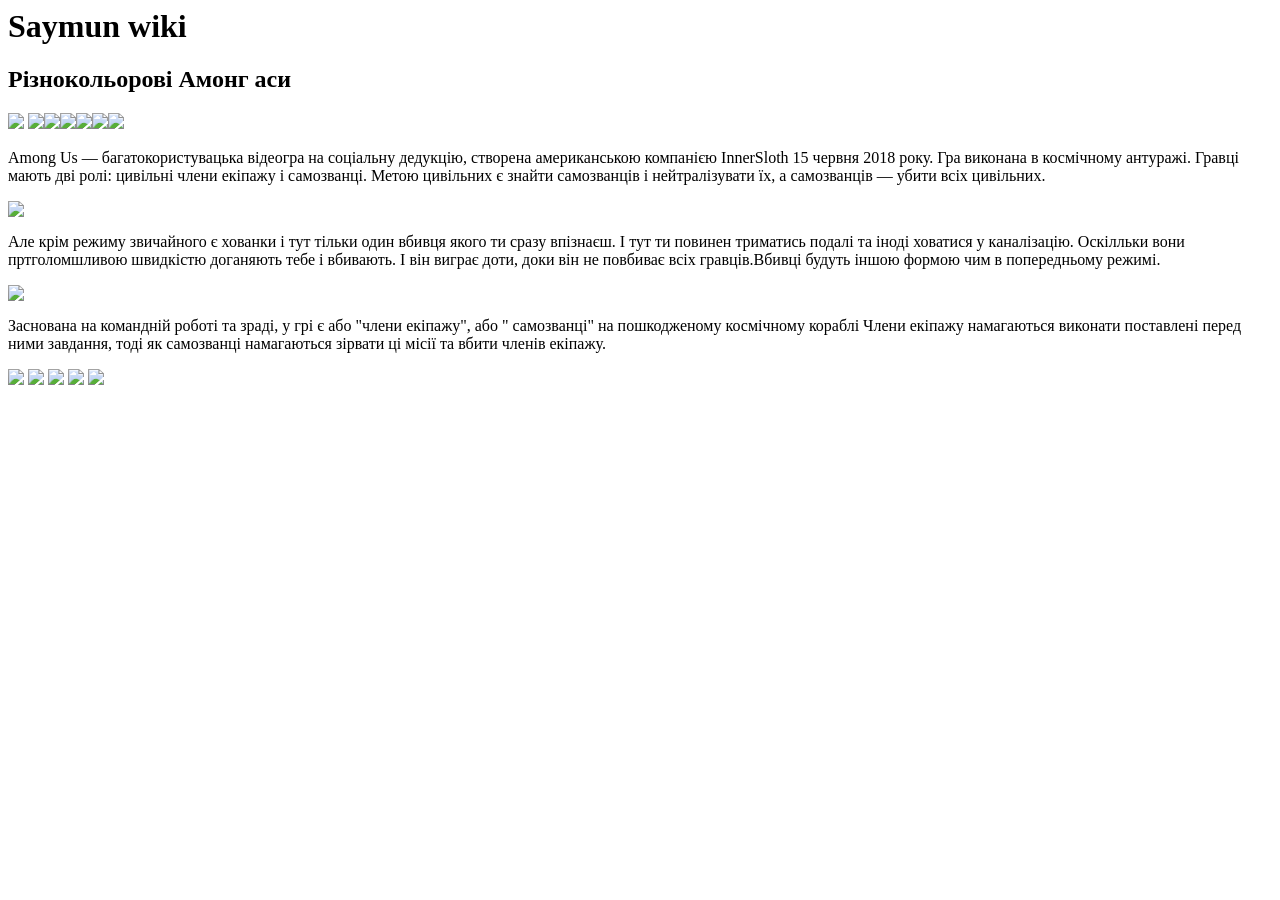
==== index.html @ 8bef8b8f "Create index.html" ====
<html>
  <head>
    <link rel="stylesheet" href="style.css"/>
  </head>
   <body>
     <header>
        <h1>Saymun wiki</h1>
        </header>
        <main>
         <h2>Різнокольорові Амонг аси</h2>
         <section class="main_among">
         <img src="https://learn.logikaschool.com/uploads/student/5340989/68fd17c96bb3c.png">
        <img src="https://learn.logikaschool.com/uploads/student/5340989/68fd18c79f78c.png"><img src="https://learn.logikaschool.com/uploads/student/5340989/68fd1a1556e59.png"><img src="https://learn.logikaschool.com/uploads/student/5340989/68fd1a6a06096.png"><img src="https://learn.logikaschool.com/uploads/student/5340989/68fd1a9330b28.png"><img src=""><img src="https://learn.logikaschool.com/uploads/student/5340989/68fd1b212a36d.png"><img src="https://learn.logikaschool.com/uploads/student/5340989/68fd1b4877887.png">
        <p>Among Us — 
багатокористувацька відеогра на соціальну дедукцію,
 створена американською компанією InnerSloth 15 червня 2018 року.
 Гра виконана в космічному антуражі. Гравці мають дві ролі: цивільні члени
 екіпажу і самозванці. Метою цивільних є знайти самозванців
 і нейтралізувати їх, а самозванців — убити всіх цивільних.</p>
         </section> 
 <img src="https://learn.logikaschool.com/uploads/student/5340989/68fd1bfc4999b.png"></main>
 <p>Але крім режиму звичайного є хованки і тут тільки один вбивця якого ти сразу впізнаєш.
І тут ти повинен триматись подалі та іноді ховатися у каналізацію. Оскілльки вони пртголомшливою швидкістю доганяють тебе і вбивають. І він виграє доти, доки він не повбиває всіх гравців.Вбивці будуть іншою формою чим в попередньому 
режимі.</p><img src="https://learn.logikaschool.com/uploads/student/5340989/68fd1d76812d2.png">
<p>  Заснована на командній роботі та зраді, у грі є або "члени екіпажу", або "
  самозванці" на пошкодженому космічному кораблі
  Члени екіпажу намагаються виконати поставлені перед ними завдання,
  тоді як самозванці намагаються зірвати ці місії та вбити членів екіпажу.</p>
  <div class="images">
  <img src="https://learn.logikaschool.com/uploads/student/5340989/68fd1f5151016.png">
  <img src="https://learn.logikaschool.com/uploads/student/5340989/68fd1fb505564.png">
  <img src="https://learn.logikaschool.com/uploads/student/5340989/68fd1fb505564.png">
  <img src="https://learn.logikaschool.com/uploads/student/5340989/68fd202d64e38.png">
  <img src="https://learn.logikaschool.com/uploads/student/5340989/68fd2077af1c3.png">
  </div>
   </body>
</html>
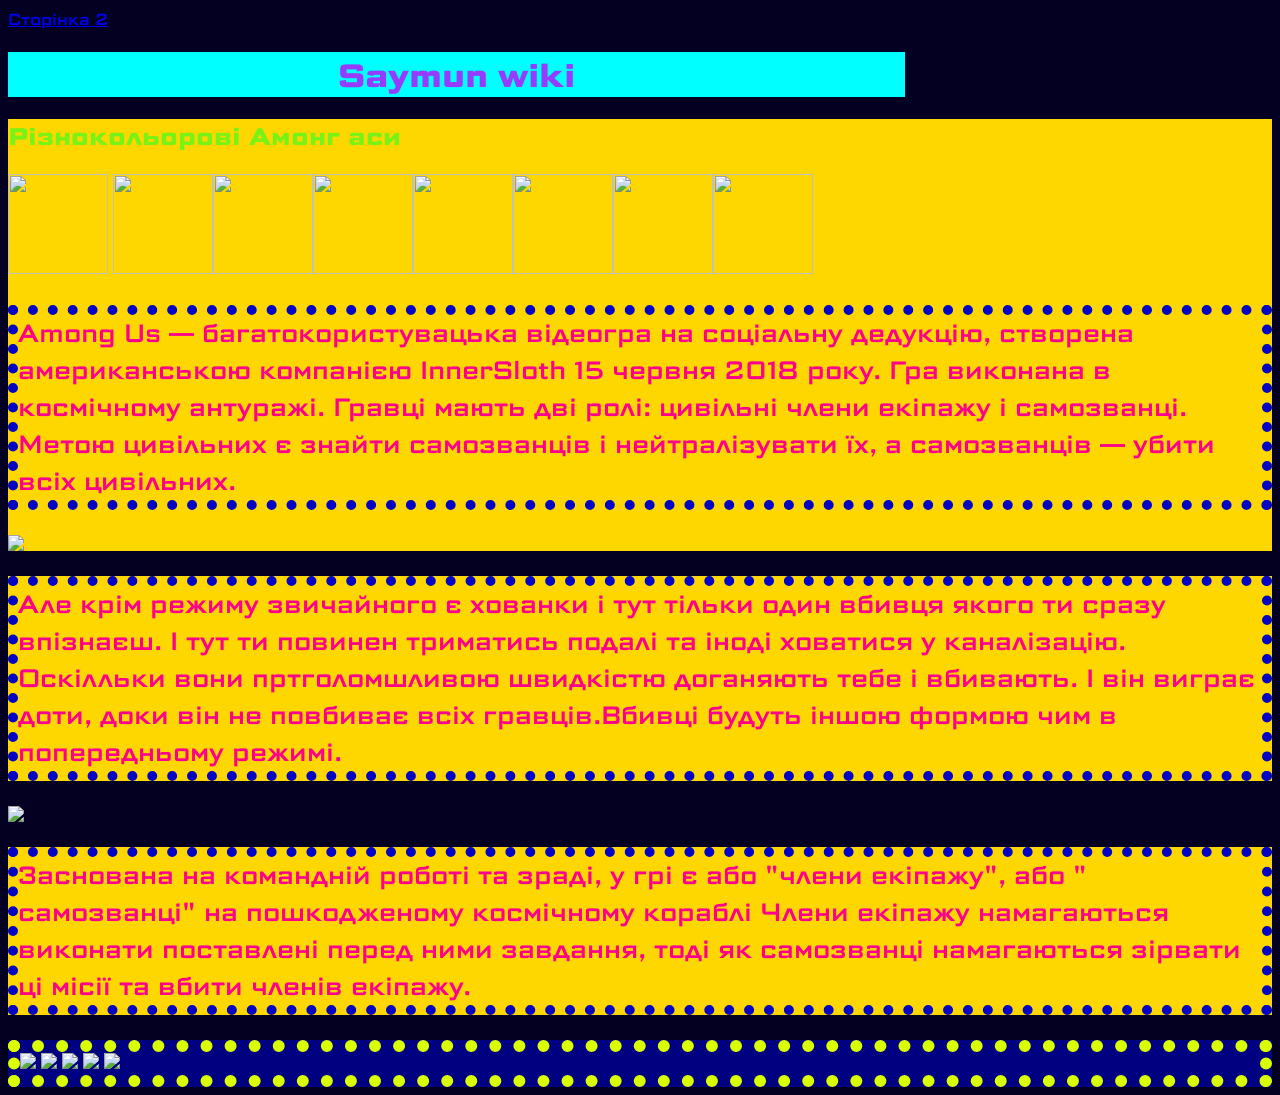
==== commit 0f801ff6: "Update index.html" ====
--- a/index.html
+++ b/index.html
@@ -4,6 +4,8 @@
   </head>
    <body>
      <header>
+       <a href="https://rawcdn.githack.com/gray45932-max/logikaproect/2a2c78c18af742c24b9e006e8469622ffdd80d12/index2.html">Сторінка 2</a>
+        </nav>
         <h1>Saymun wiki</h1>
         </header>
         <main>
--- a/style.css
+++ b/style.css
@@ -0,0 +1,55 @@
+@import url('https://fonts.googleapis.com/css2?family=Science+Gothic:wght@100..900&display=swap');
+
+body{
+   font-family: sans-serif;
+   background-color: rgb(3, 0, 33);
+     font-family: "Science Gothic", sans-serif;
+}
+
+
+h1{
+    background-color: cyan;
+    color: rgb(151, 59, 255);
+    width: 897px;
+    height: 45px;
+    text-align: center;
+    size: 1000px;
+}
+
+p{
+    background-color: red;
+    color: rgb(255, 0, 140);
+    border: dotted 10px rgb(3, 3, 196);
+    font-size: 25px;
+}
+
+
+h2{
+    color: rgb(121, 243, 21);
+    background-color: golden;
+}
+
+ main{
+   background-color: gold; 
+}
+.main_among img{
+    width: 100px;
+}
+
+p{
+    background-color: gold;
+}
+
+.images {
+    background-color: navy;
+    border: dotted 12px rgb(217, 255, 0);
+    
+}
+
+
+
+
+
+
+
+
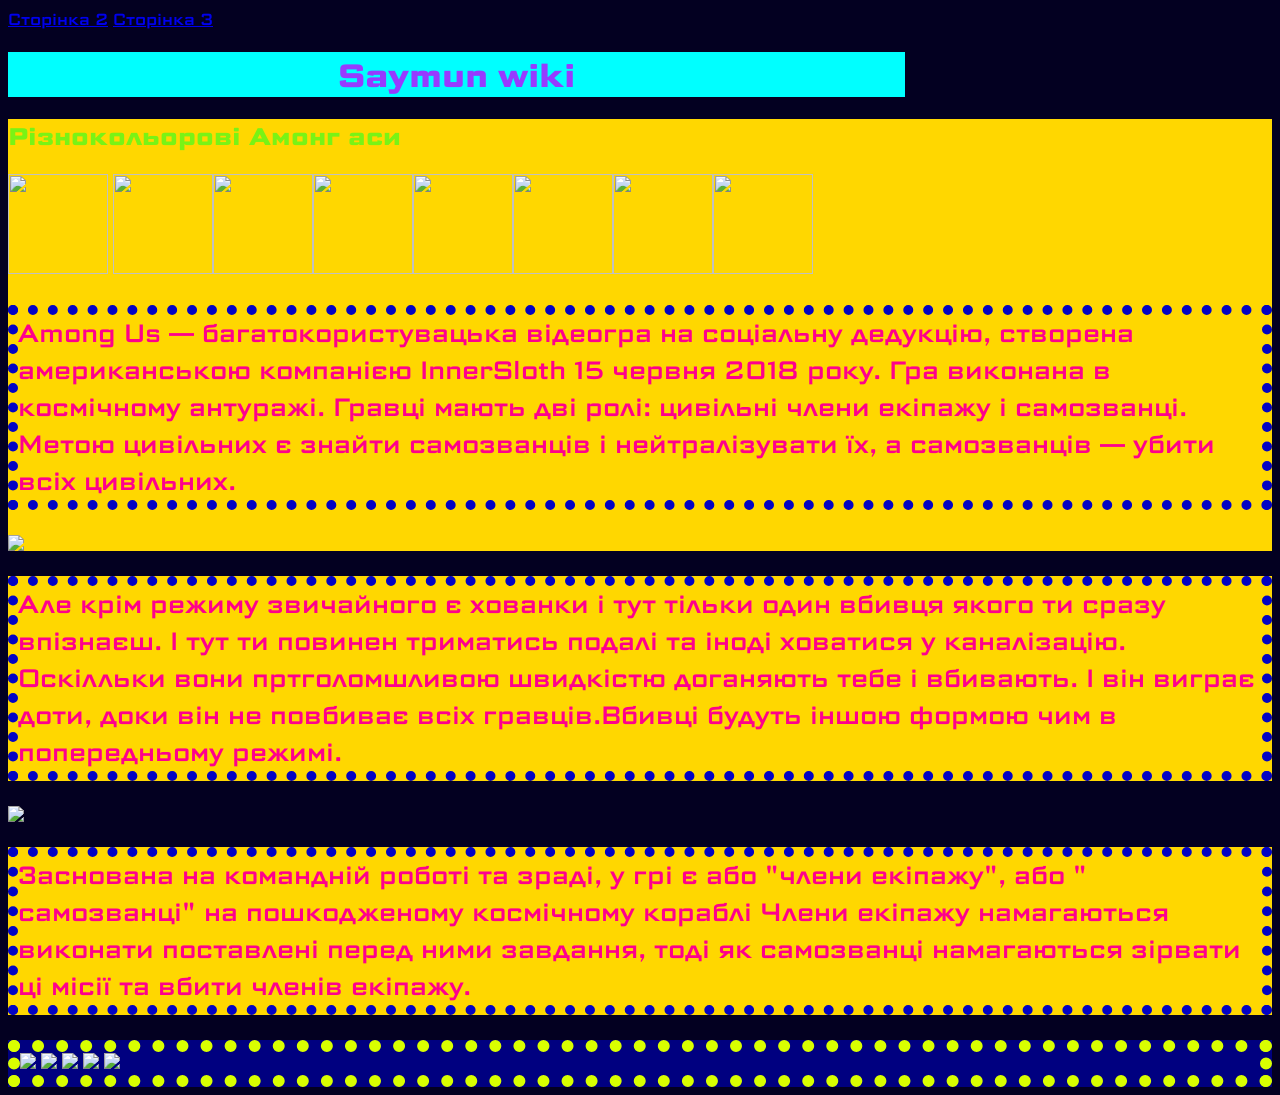
==== commit a5c2b57f: "Update index.html" ====
--- a/index.html
+++ b/index.html
@@ -4,8 +4,10 @@
   </head>
    <body>
      <header>
+       <nav>
        <a href="https://rawcdn.githack.com/gray45932-max/logikaproect/2a2c78c18af742c24b9e006e8469622ffdd80d12/index2.html">Сторінка 2</a>
-        </nav>
+      <a href="https://rawcdn.githack.com/gray45932-max/logikaproect/0f801ff630145aacaf2aa29568d9e55989f985f9/index3.html">Сторінка 3</a>   
+     </nav>
         <h1>Saymun wiki</h1>
         </header>
         <main>
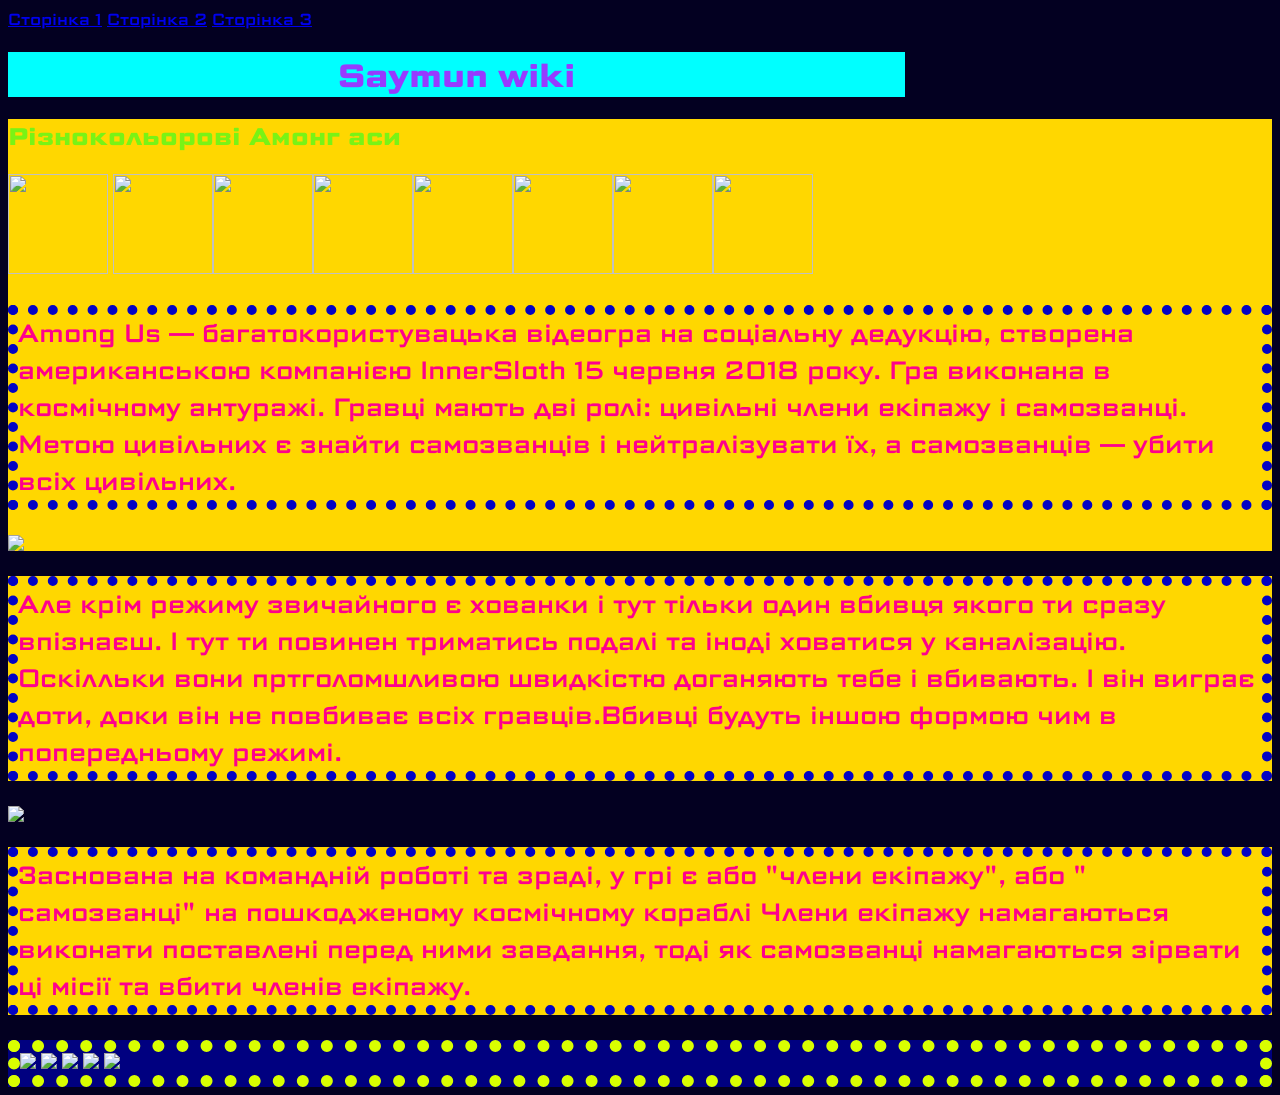
==== commit c88ca6b6: "Update index.html" ====
--- a/index.html
+++ b/index.html
@@ -5,7 +5,8 @@
    <body>
      <header>
        <nav>
-       <a href="https://rawcdn.githack.com/gray45932-max/logikaproect/2a2c78c18af742c24b9e006e8469622ffdd80d12/index2.html">Сторінка 2</a>
+      <a href="https://rawcdn.githack.com/gray45932-max/logikaproect/a5c2b57f932adeebb99d35aa737f6ef81de8510d/index.html">Сторінка 1</a>
+      <a href="https://rawcdn.githack.com/gray45932-max/logikaproect/2a2c78c18af742c24b9e006e8469622ffdd80d12/index2.html">Сторінка 2</a>
       <a href="https://rawcdn.githack.com/gray45932-max/logikaproect/0f801ff630145aacaf2aa29568d9e55989f985f9/index3.html">Сторінка 3</a>   
      </nav>
         <h1>Saymun wiki</h1>
